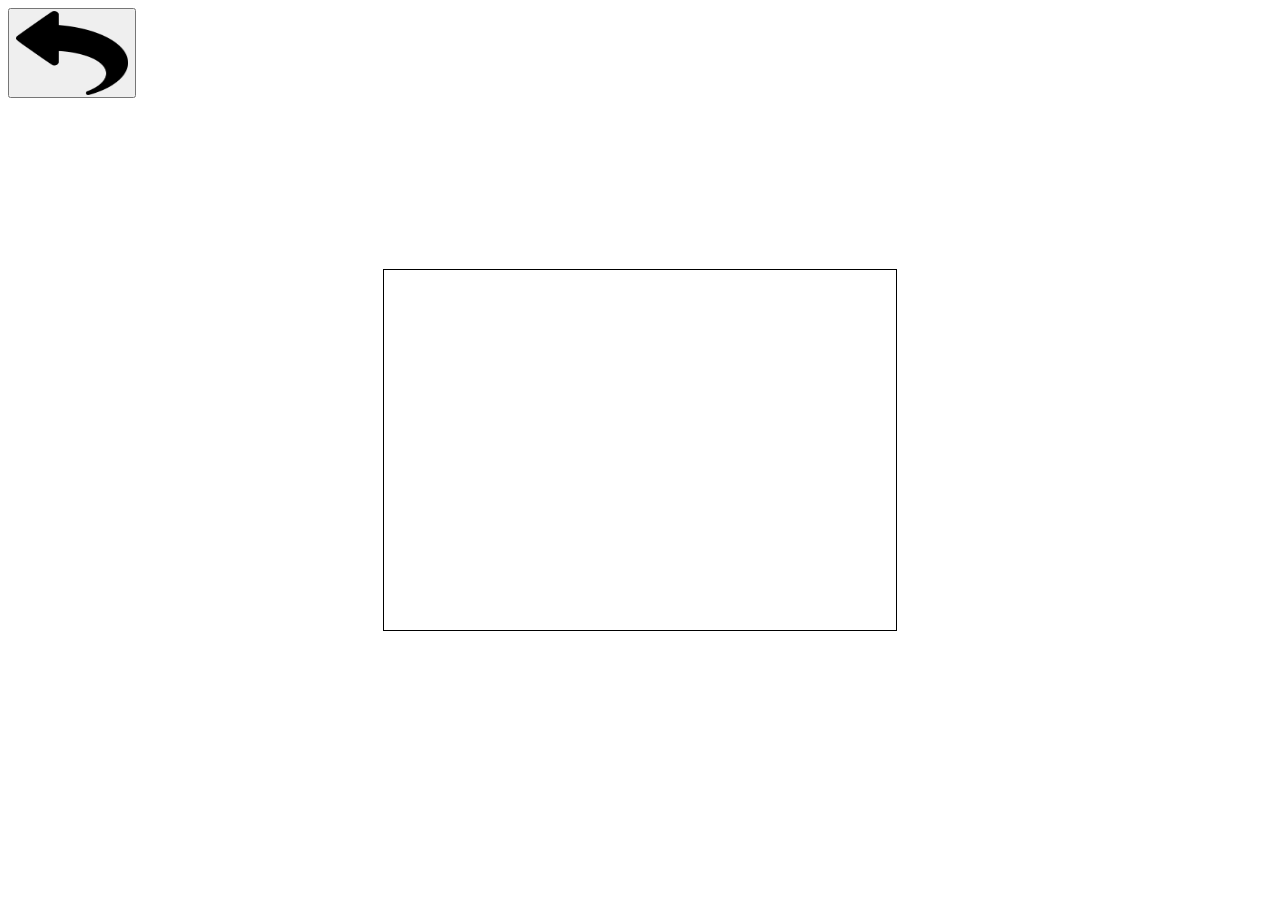
==== registration/index.html @ 0656131e "проверка" ====
<!DOCTYPE html>
<html>

<head>
    <title>HTML</title>
    <link rel="stylesheet" href="style.css">
</head>

<body>
    <button onclick="history.back()" class="back">
        <img src="img.jpg" alt="img">
    </button>
    <div class="entrance">
        
    </div>
</body>

</html>
---- registration/style.css ----
.entrance {
    display: flex;
    justify-content: center;
    align-items: center;
    flex-direction: column;
    width: 40vw;
    height: 40vh;
    border: 1px solid black;
    position: absolute;
    transform: translate(-50%, -50%);
    top: 50%;
    left: 50%;
}

.back {
    position: relative;
    width: 10vw;
    height: 10vh;
    overflow: hidden;
}

.back img {
    width: 100%;
    height: 100%;
    display: block;
}
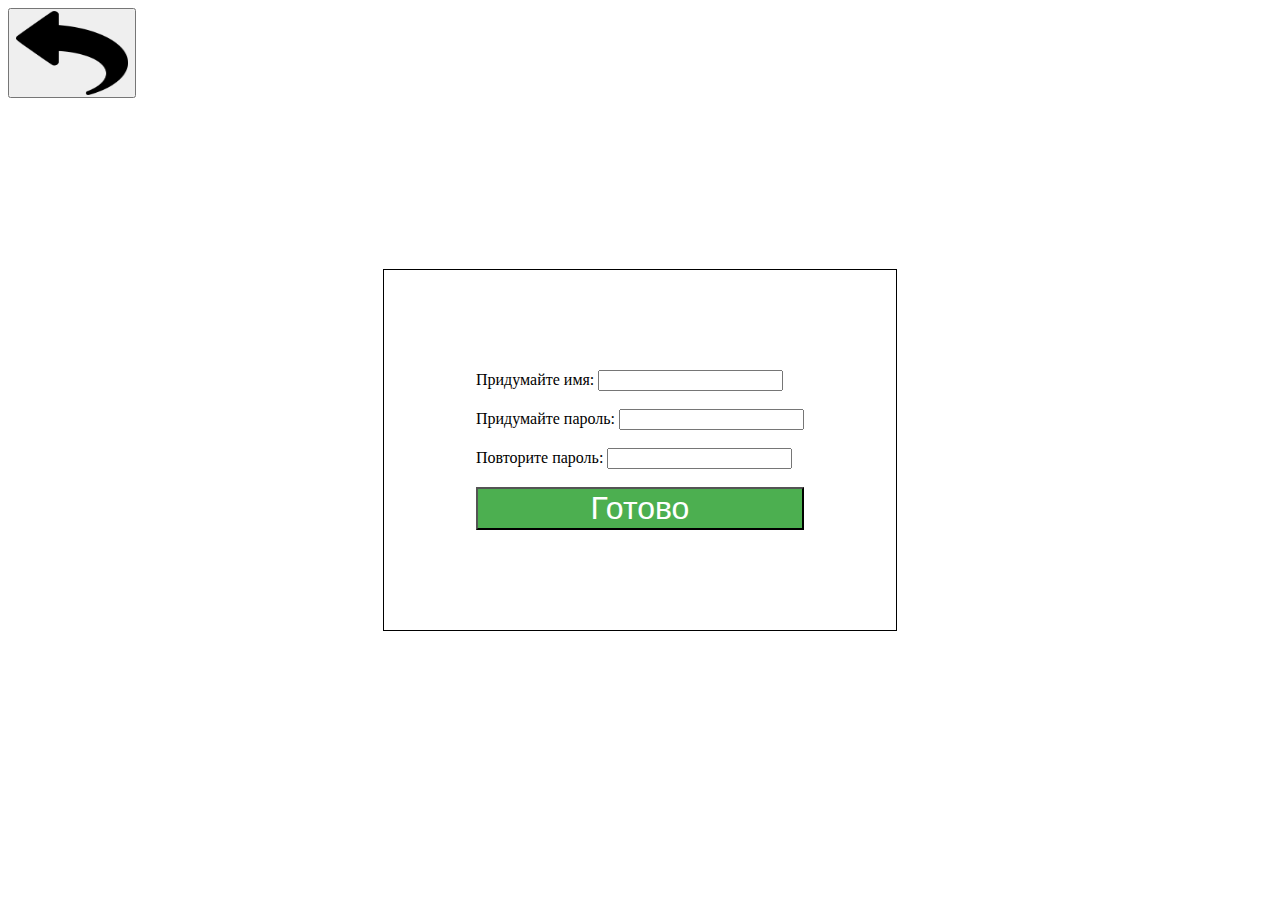
==== commit 72ca7fa2: "проверка" ====
--- a/registration/index.html
+++ b/registration/index.html
@@ -11,7 +11,18 @@
         <img src="img.jpg" alt="img">
     </button>
     <div class="entrance">
-        
+        <form action="/registration/registration.php" method="post">
+            <label for="username">Придумайте имя:</label>
+            <input type="text" class="username" name="username" maxlength="20">
+            <br>
+            <label for="password">Придумайте пароль:</label>
+            <input type="password" class="password" name="password" maxlength="20">
+            <br>
+            <label for="repitpassword">Повторите пароль:</label>
+            <input type="password" class="repitpassword" name="repitpassword" maxlength="20">
+            <br>
+            <button type="submit" class="submit">Готово</button>
+        </form>
     </div>
 </body>
 
--- a/registration/style.css
+++ b/registration/style.css
@@ -23,4 +23,22 @@
     width: 100%;
     height: 100%;
     display: block;
+}
+
+.username {
+    margin-bottom: 2vh;
+}
+
+.repitpassword {
+    margin-top: 2vh;
+}
+
+.submit {
+    background-color: #4CAF50;
+    color: white;
+    font-size: 2.5vw;
+    cursor: pointer;
+    margin-top: 2vh;
+    width: 100%;
+    text-align: center;
 }